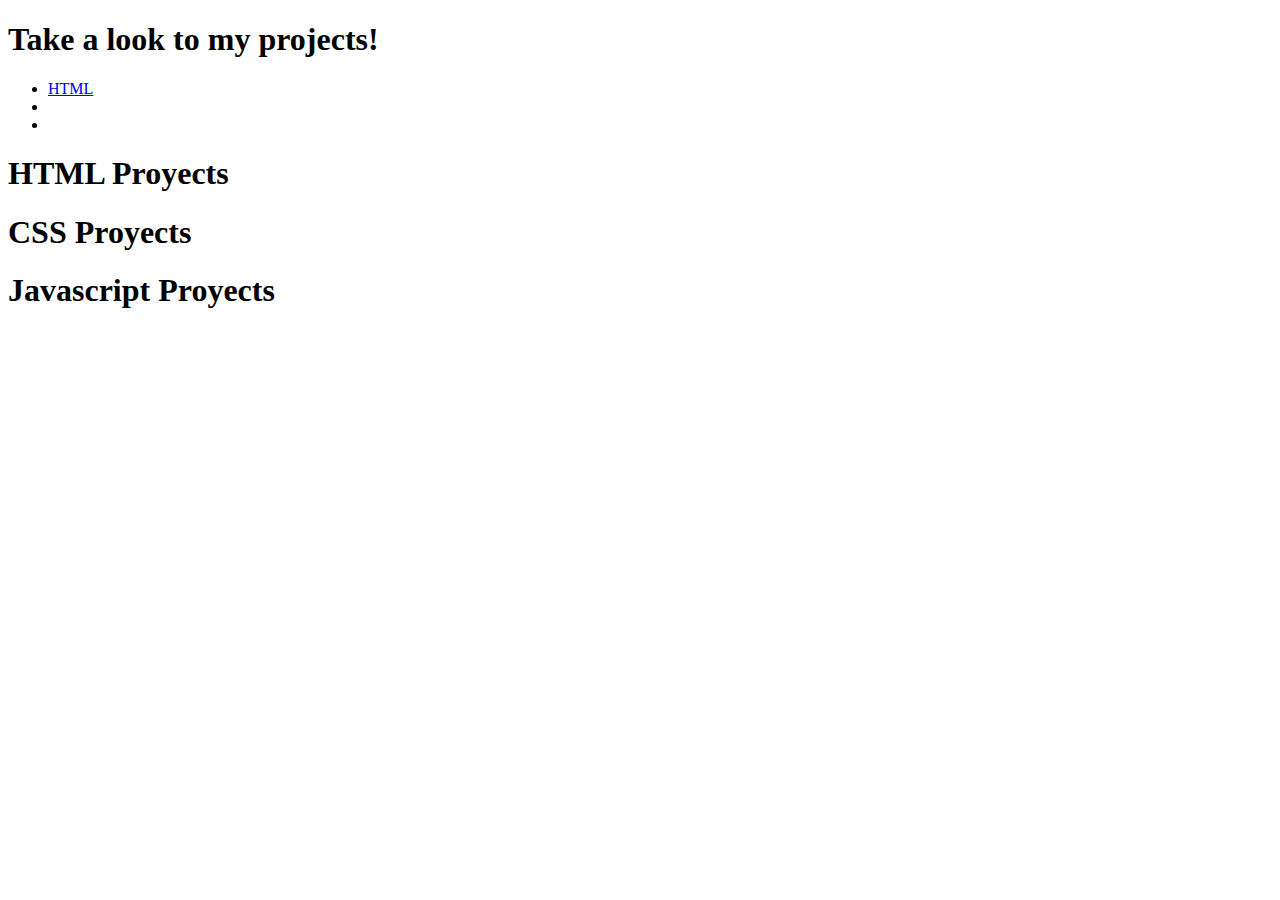
==== index.html @ 92edfa49 "index modified" ====
<!DOCTYPE html>
<html lang="es">
<head>
    <meta charset="UTF-8">
    <meta name="viewport" content="width=device-width, initial-scale=1.0">
    <title>My Projects</title>
    <link rel="stylesheet" href="styles.css"> <!-- Enlazar el archivo CSS -->
</head>
<body>

    <h1>Take a look to my projects!</h1>

    <nav>
        <ul>
            <li><a href="#html">HTML</a></li>
            <li><a href="#css"></a></li>
            <li><a href="#javascript"></a></li>
        </ul>
    </nav>

    <div id="html">
        <h1>HTML Proyects</h1>
    </div>
    
    <div id="css">
        <h1>CSS Proyects</h1>
    </div>

    <div id="javascript">
        <h1>Javascript Proyects</h1>
    </div>


</body>
</html>
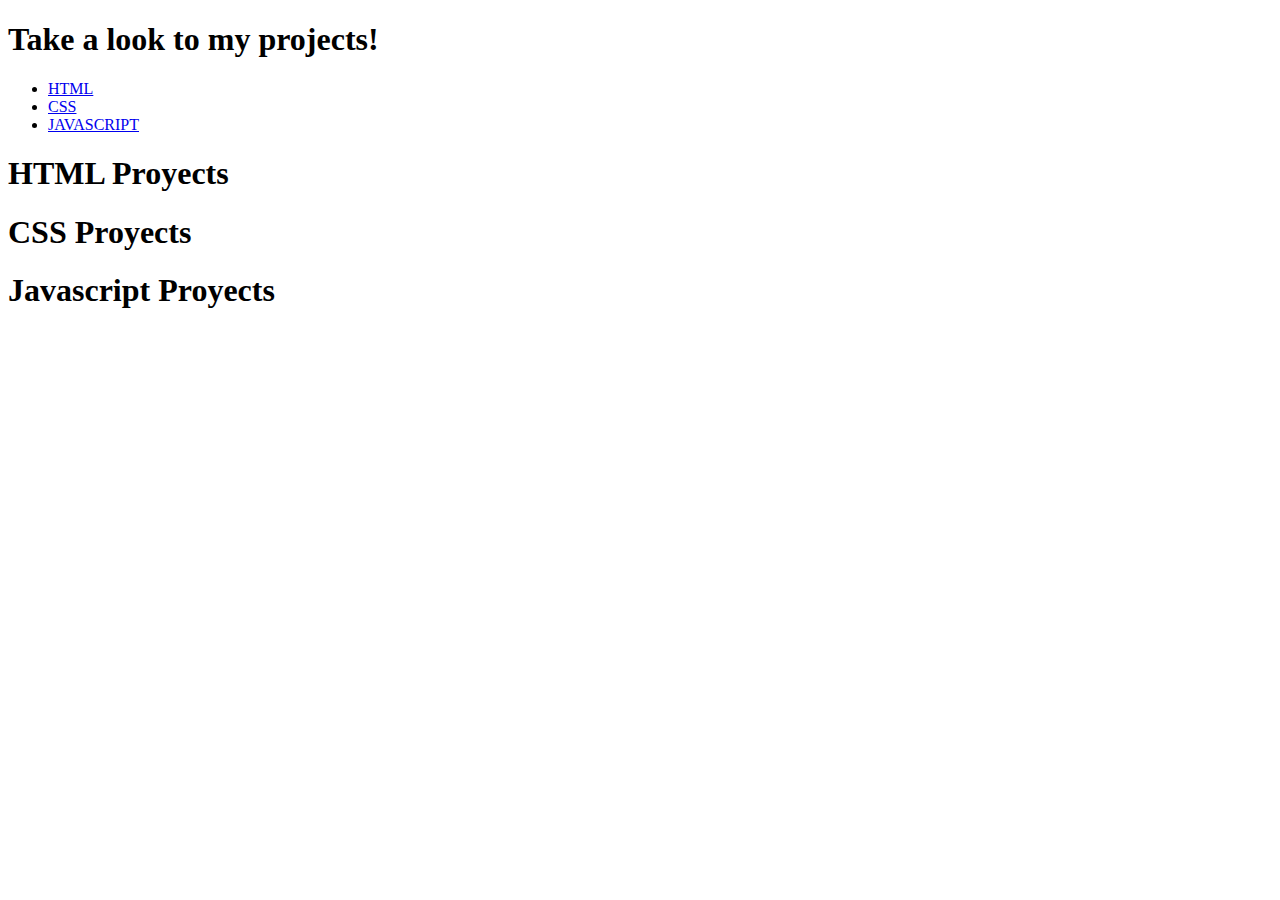
==== commit 1f085419: "nav modified" ====
--- a/index.html
+++ b/index.html
@@ -13,8 +13,8 @@
     <nav>
         <ul>
             <li><a href="#html">HTML</a></li>
-            <li><a href="#css"></a></li>
-            <li><a href="#javascript"></a></li>
+            <li><a href="#css">CSS</a></li>
+            <li><a href="#javascript">JAVASCRIPT</a></li>
         </ul>
     </nav>
 
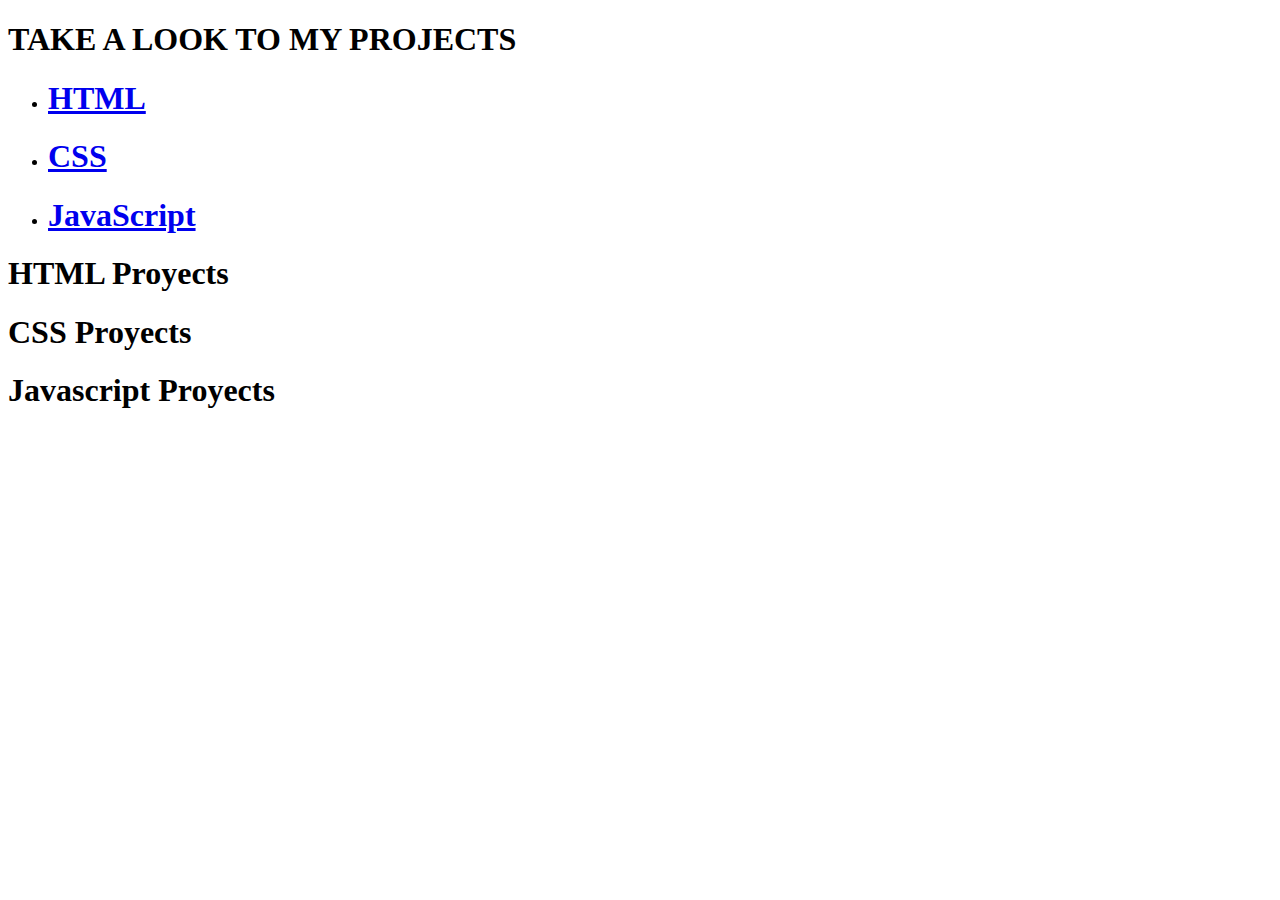
==== commit ba476ad2: "new nav" ====
--- a/index.html
+++ b/index.html
@@ -8,16 +8,22 @@
 </head>
 <body>
 
-    <h1>Take a look to my projects!</h1>
+    <h1>TAKE A LOOK TO MY PROJECTS</h1>
 
     <nav>
         <ul>
-            <li><a href="#html">HTML</a></li>
-            <li><a href="#css">CSS</a></li>
-            <li><a href="#javascript">JAVASCRIPT</a></li>
+            <li>
+                <h1><a href="#html">HTML</a></h1>
+            </li>
+            <li>
+                <h1><a href="#css">CSS</a></h1>
+            </li>
+            <li>
+                <h1><a href="#javascript">JavaScript</a></h1>
+            </li>
         </ul>
     </nav>
-
+    
     <div id="html">
         <h1>HTML Proyects</h1>
     </div>
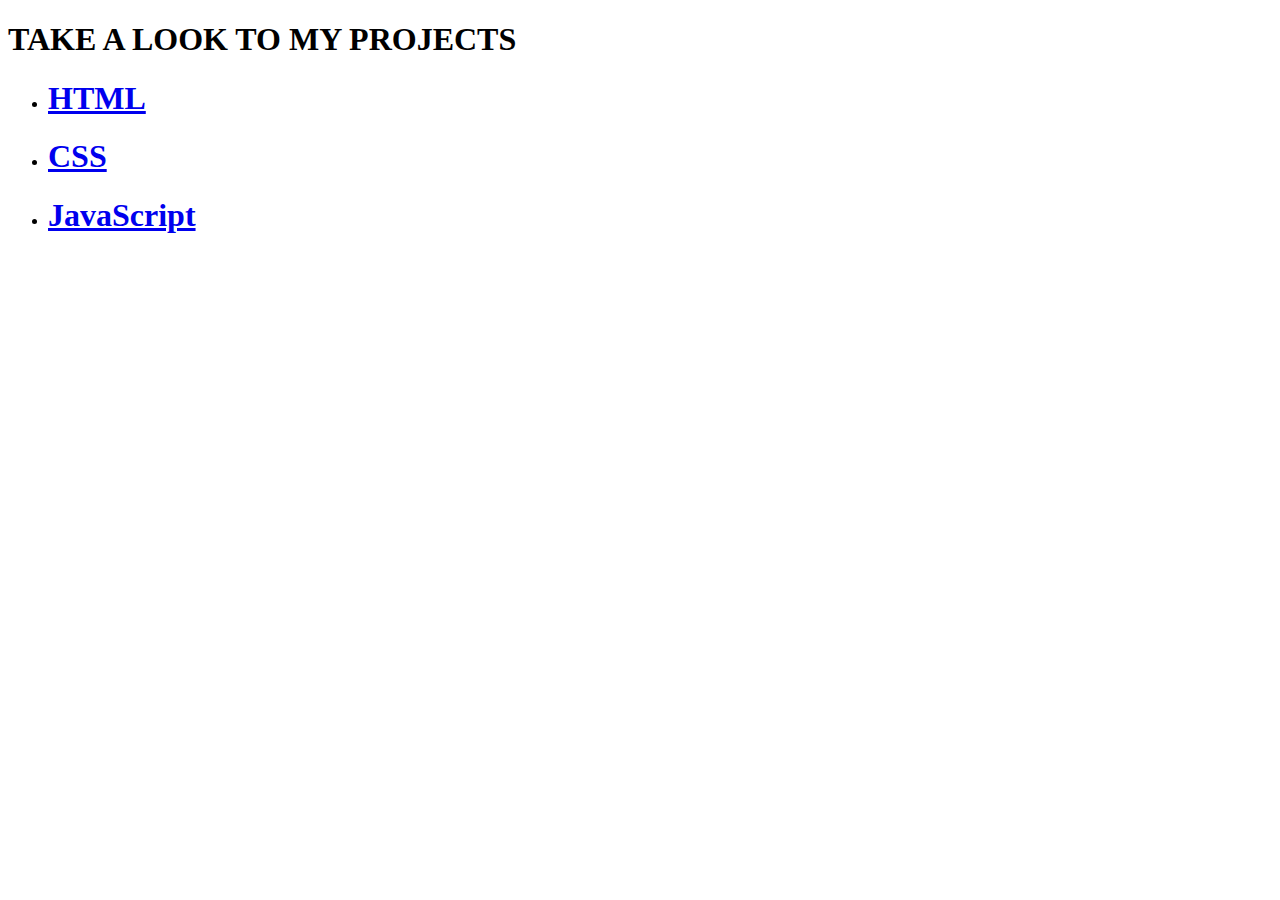
==== commit 5f58fa93: "hidden divs" ====
--- a/index.html
+++ b/index.html
@@ -23,16 +23,16 @@
             </li>
         </ul>
     </nav>
-    
-    <div id="html">
+
+    <div id="html" hidden>
         <h1>HTML Proyects</h1>
     </div>
     
-    <div id="css">
+    <div id="css" hidden>
         <h1>CSS Proyects</h1>
     </div>
 
-    <div id="javascript">
+    <div id="javascript" hidden>
         <h1>Javascript Proyects</h1>
     </div>
 
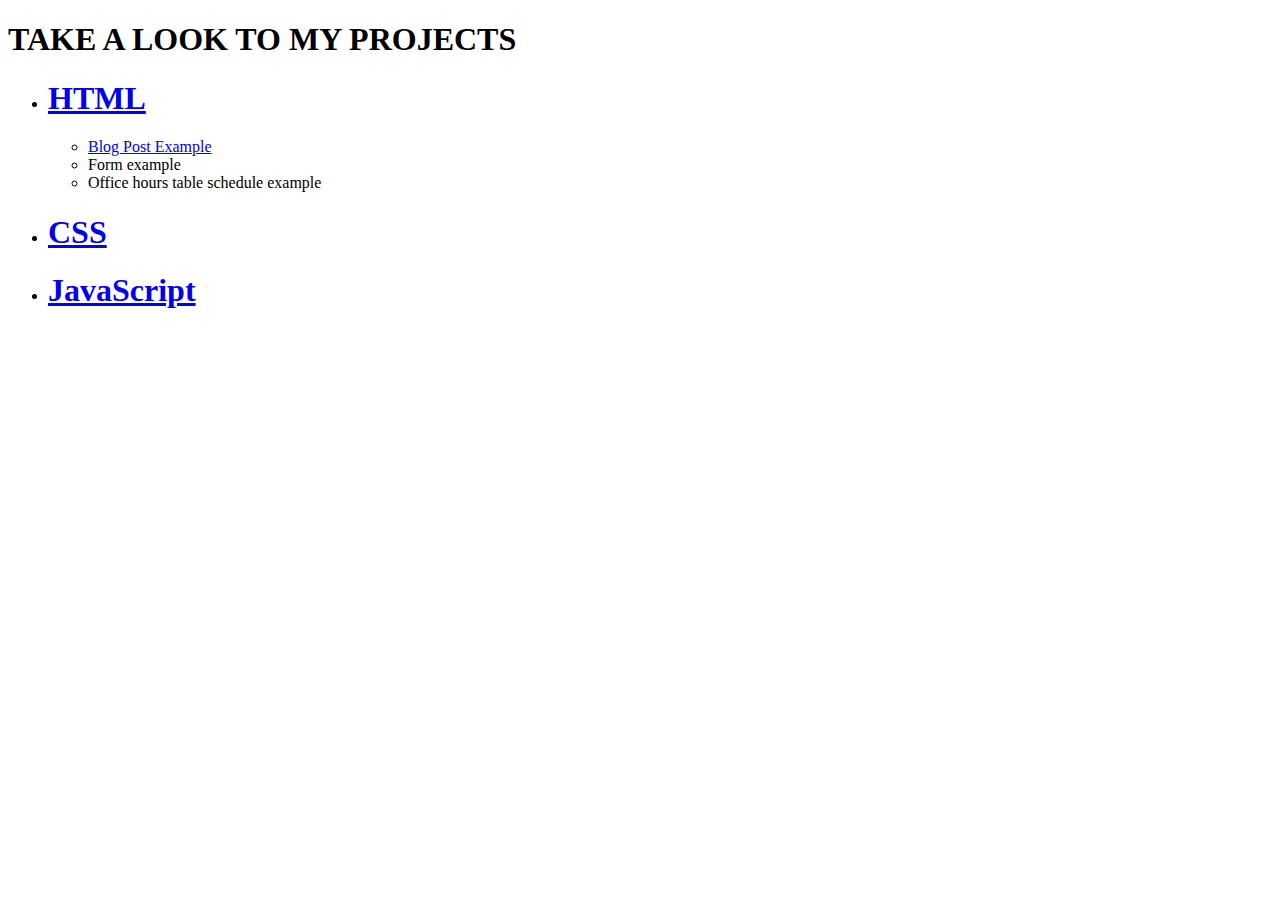
==== commit a0c4f3eb: "index 1" ====
--- a/index.html
+++ b/index.html
@@ -14,6 +14,11 @@
         <ul>
             <li>
                 <h1><a href="#html">HTML</a></h1>
+                <ul>
+                    <li><a href="blog-post.html">Blog Post Example</a></li>
+                    <li>Form example</li>
+                    <li>Office hours table schedule example</li>
+                </ul>
             </li>
             <li>
                 <h1><a href="#css">CSS</a></h1>
@@ -24,18 +29,6 @@
         </ul>
     </nav>
 
-    <div id="html" hidden>
-        <h1>HTML Proyects</h1>
-    </div>
-    
-    <div id="css" hidden>
-        <h1>CSS Proyects</h1>
-    </div>
-
-    <div id="javascript" hidden>
-        <h1>Javascript Proyects</h1>
-    </div>
-
 
 </body>
 </html>
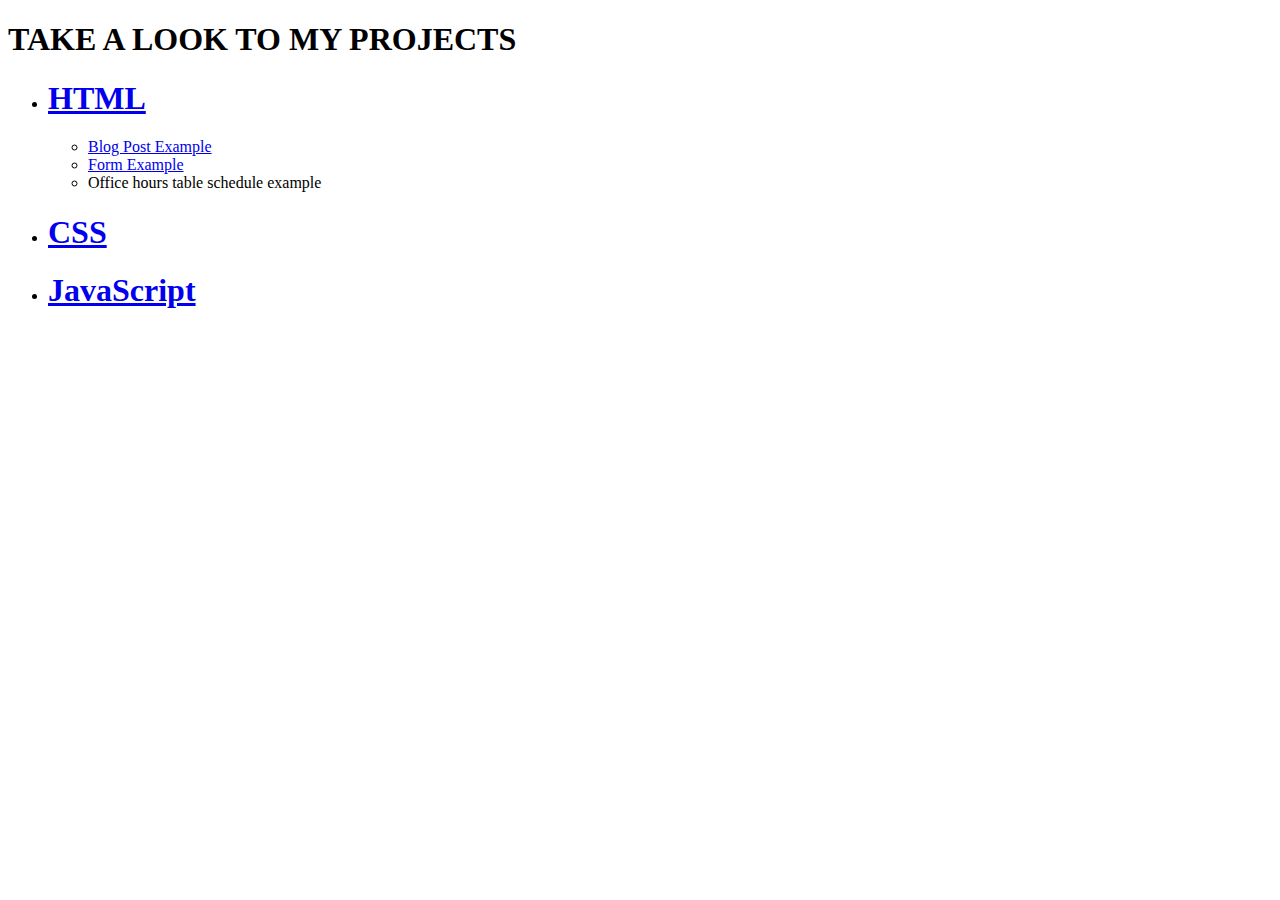
==== commit 840c382e: "form indexing" ====
--- a/index.html
+++ b/index.html
@@ -16,7 +16,7 @@
                 <h1><a href="#html">HTML</a></h1>
                 <ul>
                     <li><a href="blog-post.html">Blog Post Example</a></li>
-                    <li>Form example</li>
+                    <li><a href=Form-example.html>Form Example </a></li>
                     <li>Office hours table schedule example</li>
                 </ul>
             </li>
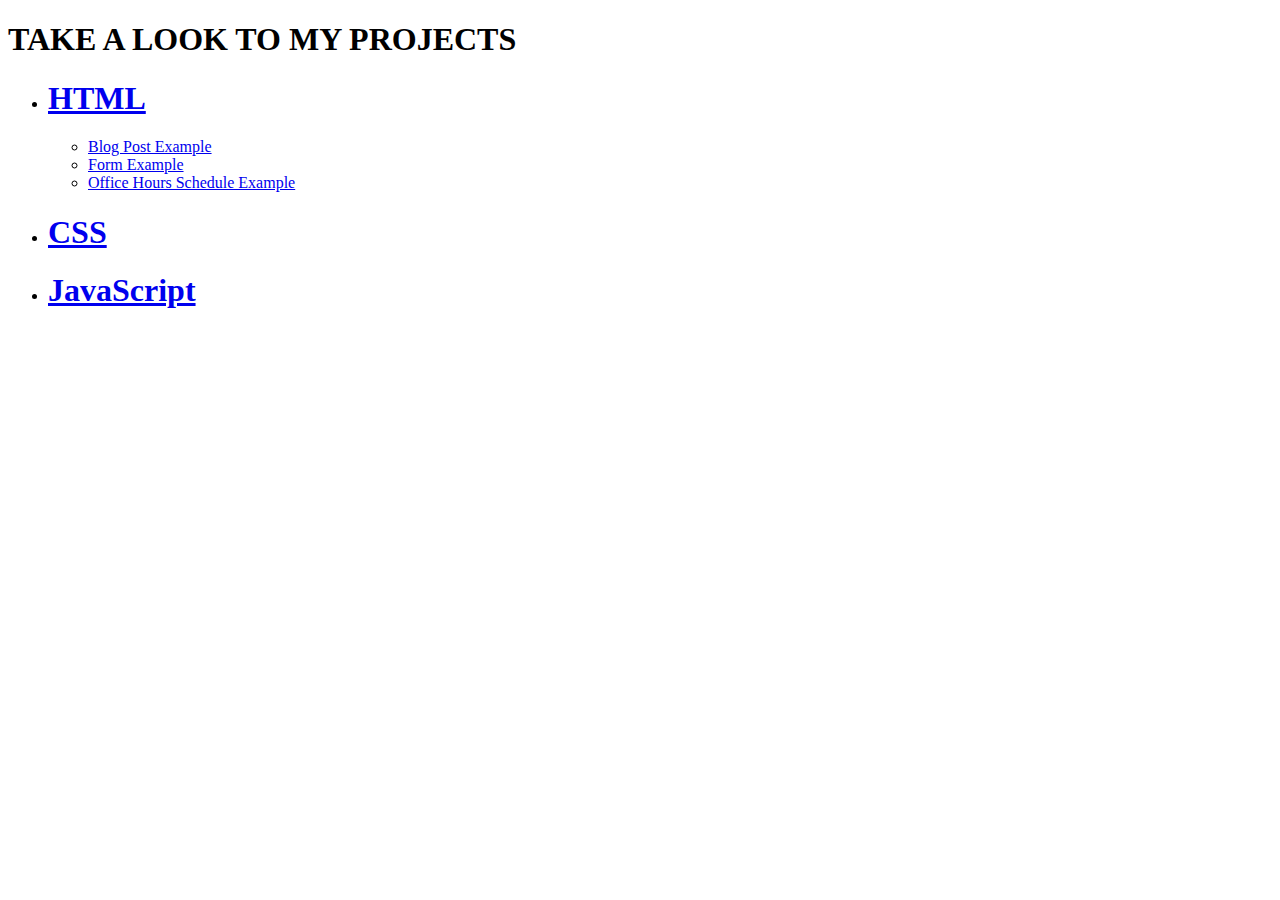
==== commit ca471126: "office table" ====
--- a/index.html
+++ b/index.html
@@ -17,7 +17,7 @@
                 <ul>
                     <li><a href="blog-post.html">Blog Post Example</a></li>
                     <li><a href=Form-example.html>Form Example </a></li>
-                    <li>Office hours table schedule example</li>
+                    <li><a href="Office-hours.html">Office Hours Schedule Example</a></li>
                 </ul>
             </li>
             <li>
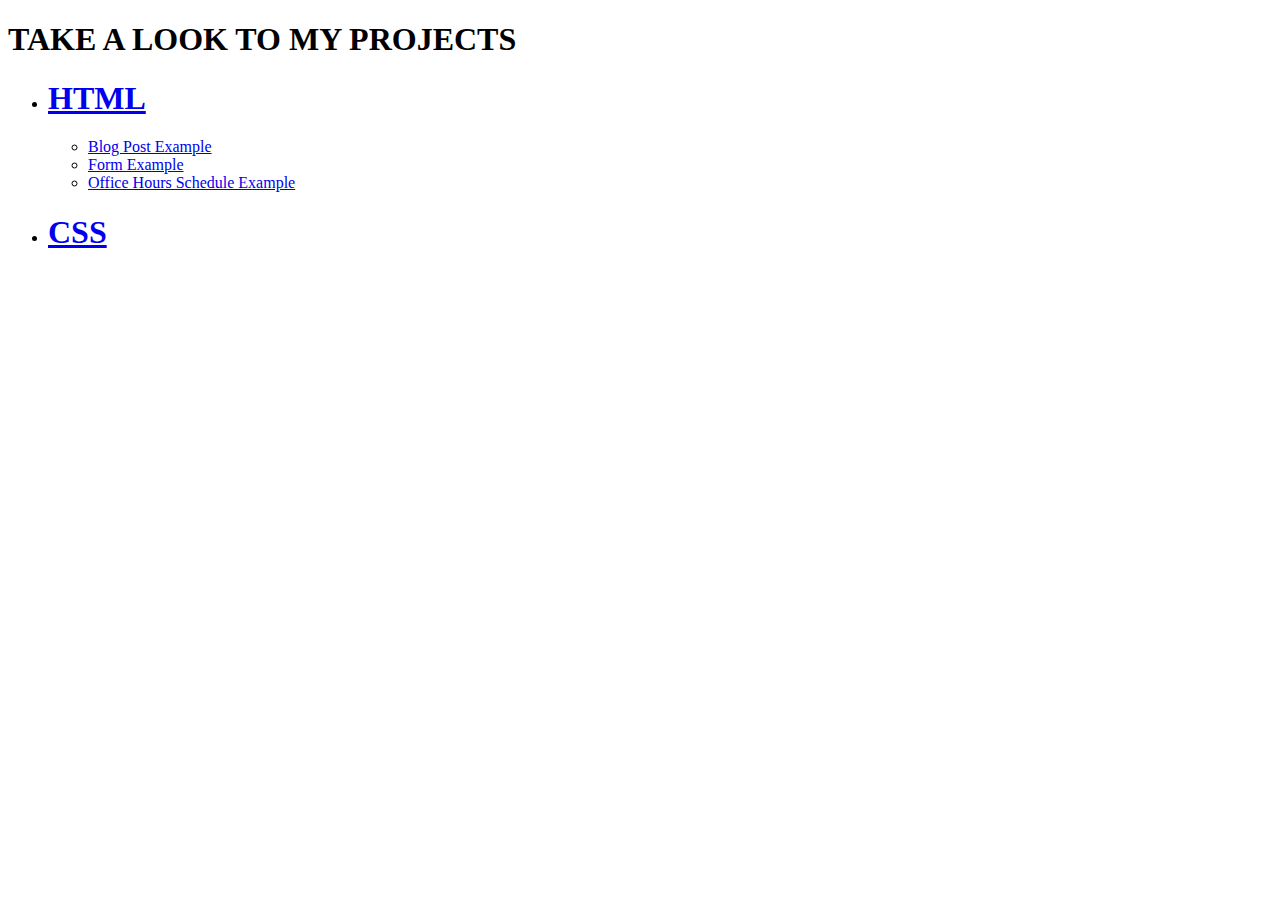
==== commit 33c3c827: "css training" ====
--- a/index.html
+++ b/index.html
@@ -4,7 +4,7 @@
     <meta charset="UTF-8">
     <meta name="viewport" content="width=device-width, initial-scale=1.0">
     <title>My Projects</title>
-    <link rel="stylesheet" href="styles.css"> <!-- Enlazar el archivo CSS -->
+    <link rel="stylesheet" href=""> <!-- Enlazar el archivo CSS -->
 </head>
 <body>
 
@@ -21,11 +21,9 @@
                 </ul>
             </li>
             <li>
-                <h1><a href="#css">CSS</a></h1>
+                <h1><a href="css-training.html">CSS</a></h1>
             </li>
-            <li>
-                <h1><a href="#javascript">JavaScript</a></h1>
-            </li>
+
         </ul>
     </nav>
 
